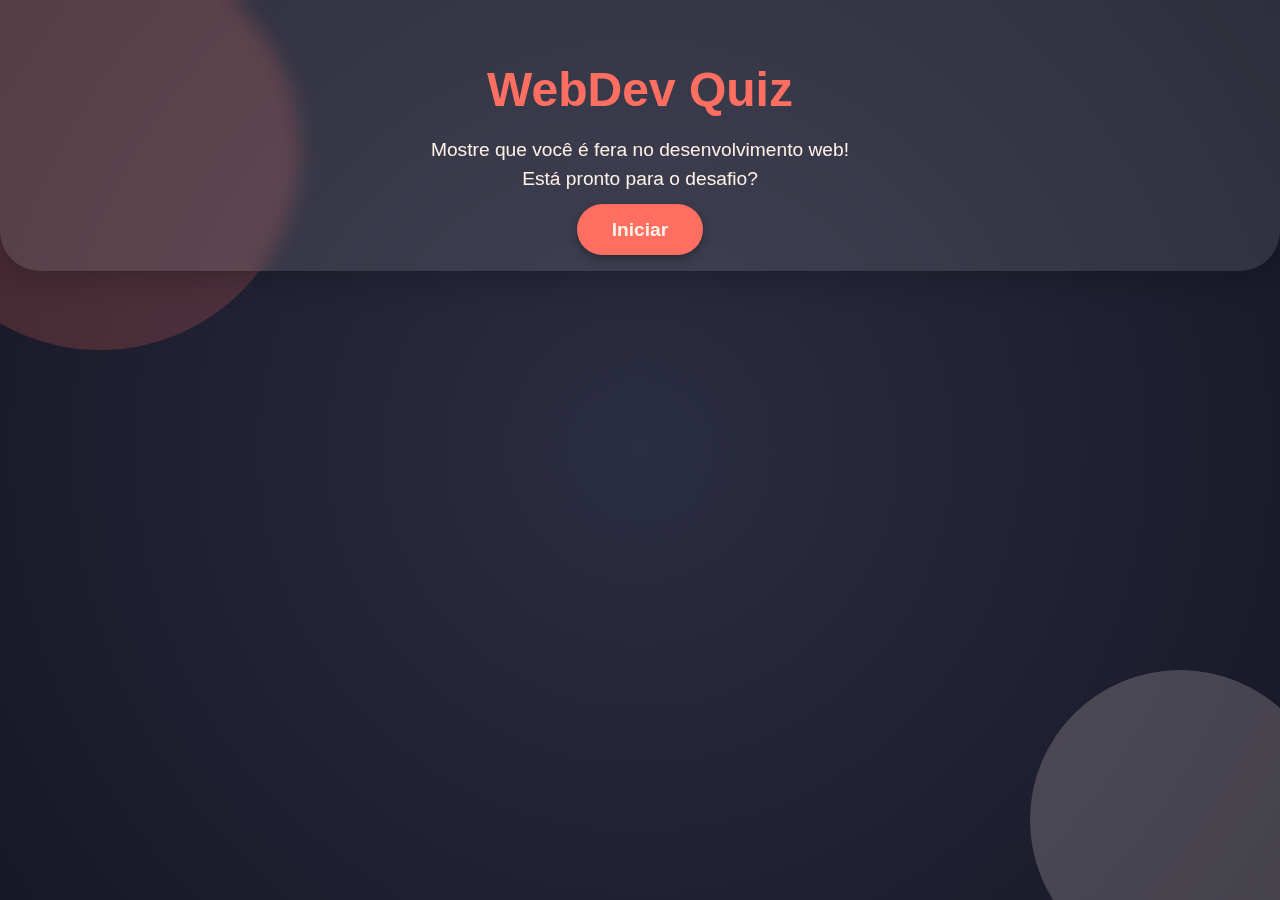
==== menu.html @ 96a80ed9 "adição da tela inicial e att do css" ====
<!DOCTYPE html>
<html lang="pt">
<head>
    <meta charset="UTF-8">
    <meta name="viewport" content="width=device-width, initial-scale=1.0">
    <title>WebDev Quiz</title>
    <link rel="stylesheet" href="pagInicial.css">
</head>
<body>
    <div class="background">
        <div class="container">
            <h1 class="tit">WebDev Quiz</h1>
            <p class="descricao">Mostre que você é fera no desenvolvimento web! <br> Está pronto para o desafio?</p>
            <a href="index.html" target="_self" class="btn-iniciar">Iniciar</a>
        </div>
    </div>
</body>
</html>
---- pagInicial.css ----
@charset "UTF-8";

/* Estilo do corpo e fundo */
body {
    margin: 0;
    padding: 0;
    height: 100vh;
    background-color: #2B2D42;
    display: flex;
    align-items: center;
    justify-content: center;
    overflow: hidden;
    font-family: 'Roboto', sans-serif;
}

/* Fundo dinâmico */
.background {
    position: absolute;
    width: 100%;
    height: 100%;
    overflow: hidden;
    background: radial-gradient(circle, rgba(43, 45, 66, 1) 0%, rgba(23, 23, 38, 1) 100%);
}

.background::after {
    content: '';
    position: absolute;
    width: 400px;
    height: 400px;
    background: rgba(255, 111, 97, 0.2);
    border-radius: 50%;
    top: -50px;
    left: -100px;
    z-index: 0;
    animation: move-circle 6s linear infinite;
}

.background::before {
    content: '';
    position: absolute;
    width: 300px;
    height: 300px;
    background: rgba(255, 241, 230, 0.2);
    border-radius: 50%;
    bottom: -70px;
    right: -50px;
    z-index: 0;
    animation: move-circle 8s linear infinite reverse;
}

/* Animação do fundo */
@keyframes move-circle {
    0%, 100% {
        transform: translate(0, 0);
    }
    50% {
        transform: translate(50px, -30px);
    }
}

/* Container */
.container {
    position: relative;
    z-index: 1;
    text-align: center;
    background: rgba(255, 255, 255, 0.1);
    padding: 30px 40px;
    border-radius: 0 0 40px 40px;
    box-shadow: 0 8px 30px rgba(0, 0, 0, 0.2);
    color: #FFF1E6;
    backdrop-filter: blur(10px);
}

/* Título */
.tit {
    font-size: 3rem;
    margin-bottom: 15px;
    color: #FF6F61;
}

/* Subtítulo */
.descricao {
    font-size: 1.2rem;
    margin-bottom: 25px;
    line-height: 1.5;
    color: #FFF1E6;
}

/* Botão */
.btn-iniciar {
    text-decoration: none;
    background-color: #FF6F61;
    color: #FFF1E6;
    padding: 15px 35px;
    border-radius: 30px;
    font-size: 1.2rem;
    font-weight: bold;
    transition: all 0.3s ease;
    box-shadow: 0px 4px 8px rgba(0, 0, 0, 0.3);
}

.btn-iniciar:hover {
    background-color: #AF4B42;
    transform: scale(1.1);
    box-shadow: 0px 6px 12px rgba(0, 0, 0, 0.4);
}

/* Responsividade */
@media (max-width: 768px) {
    h1 {
        font-size: 2.5rem;
    }

    p {
        font-size: 1rem;
    }

    .btn-iniciar {
        padding: 12px 25px;
        font-size: 1rem;
    }
}
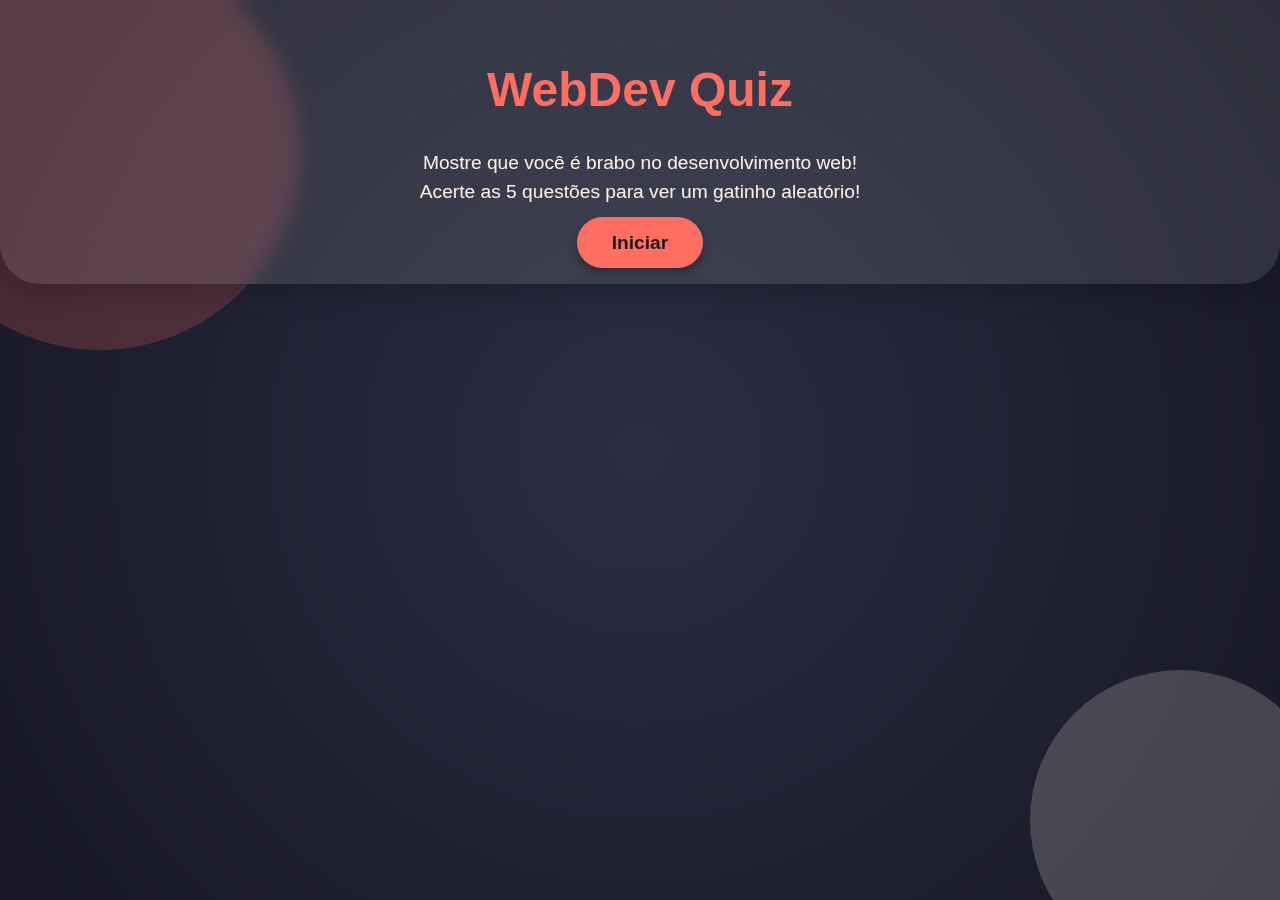
==== commit f431111e: "att" ====
--- a/menu.html
+++ b/menu.html
@@ -10,7 +10,7 @@
     <div class="background">
         <div class="container">
             <h1 class="tit">WebDev Quiz</h1>
-            <p class="descricao">Mostre que você é fera no desenvolvimento web! <br> Está pronto para o desafio?</p>
+            <p class="descricao">Mostre que você é brabo no desenvolvimento web! <br>Acerte as 5 questões para ver um gatinho aleatório!</p>
             <a href="index.html" target="_self" class="btn-iniciar">Iniciar</a>
         </div>
     </div>
--- a/pagInicial.css
+++ b/pagInicial.css
@@ -1,6 +1,5 @@
 @charset "UTF-8";
 
-/* Estilo do corpo e fundo */
 body {
     margin: 0;
     padding: 0;
@@ -13,7 +12,6 @@
     font-family: 'Roboto', sans-serif;
 }
 
-/* Fundo dinâmico */
 .background {
     position: absolute;
     width: 100%;
@@ -48,7 +46,7 @@
     animation: move-circle 8s linear infinite reverse;
 }
 
-/* Animação do fundo */
+
 @keyframes move-circle {
     0%, 100% {
         transform: translate(0, 0);
@@ -58,7 +56,7 @@
     }
 }
 
-/* Container */
+
 .container {
     position: relative;
     z-index: 1;
@@ -71,14 +69,13 @@
     backdrop-filter: blur(10px);
 }
 
-/* Título */
+
 .tit {
     font-size: 3rem;
-    margin-bottom: 15px;
     color: #FF6F61;
 }
 
-/* Subtítulo */
+
 .descricao {
     font-size: 1.2rem;
     margin-bottom: 25px;
@@ -86,11 +83,11 @@
     color: #FFF1E6;
 }
 
-/* Botão */
+
 .btn-iniciar {
     text-decoration: none;
     background-color: #FF6F61;
-    color: #FFF1E6;
+    color: #1A1A1A;
     padding: 15px 35px;
     border-radius: 30px;
     font-size: 1.2rem;
@@ -101,11 +98,12 @@
 
 .btn-iniciar:hover {
     background-color: #AF4B42;
+    color: #FFF1E6;
     transform: scale(1.1);
     box-shadow: 0px 6px 12px rgba(0, 0, 0, 0.4);
 }
 
-/* Responsividade */
+
 @media (max-width: 768px) {
     h1 {
         font-size: 2.5rem;
